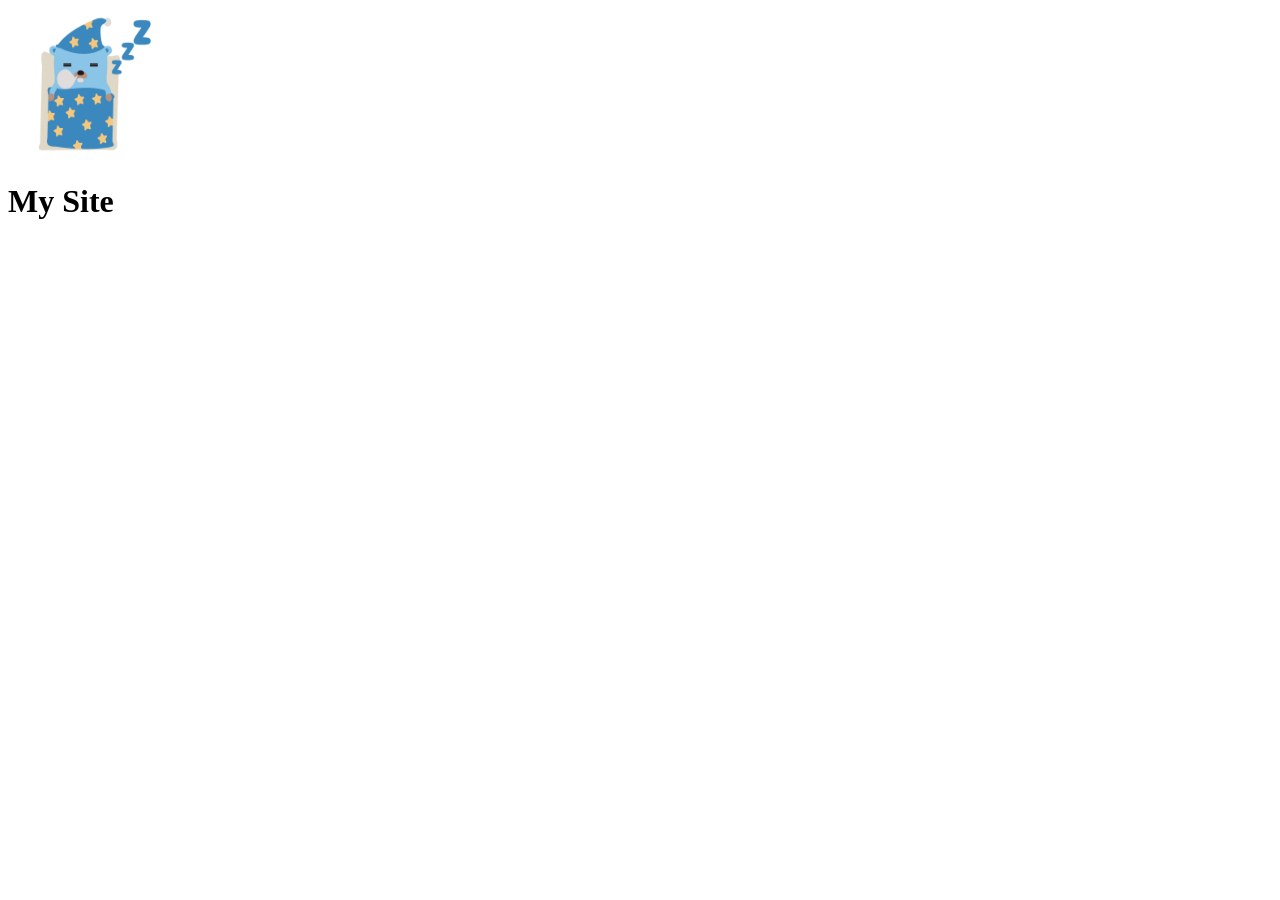
==== static/index.html @ 9a04df4c "Init" ====
<!DOCTYPE html>
<html lang="en">
<head>
	<meta charset="UTF-8">
	<meta name="viewport" content="width=device-width, initial-scale=1.0">
	<title>Home</title>
</head>
<body>
    <img src="./assets/sleeping.png" height="150px" width="150px"/>
    <h1>My Site</h1>
</body>
</html>
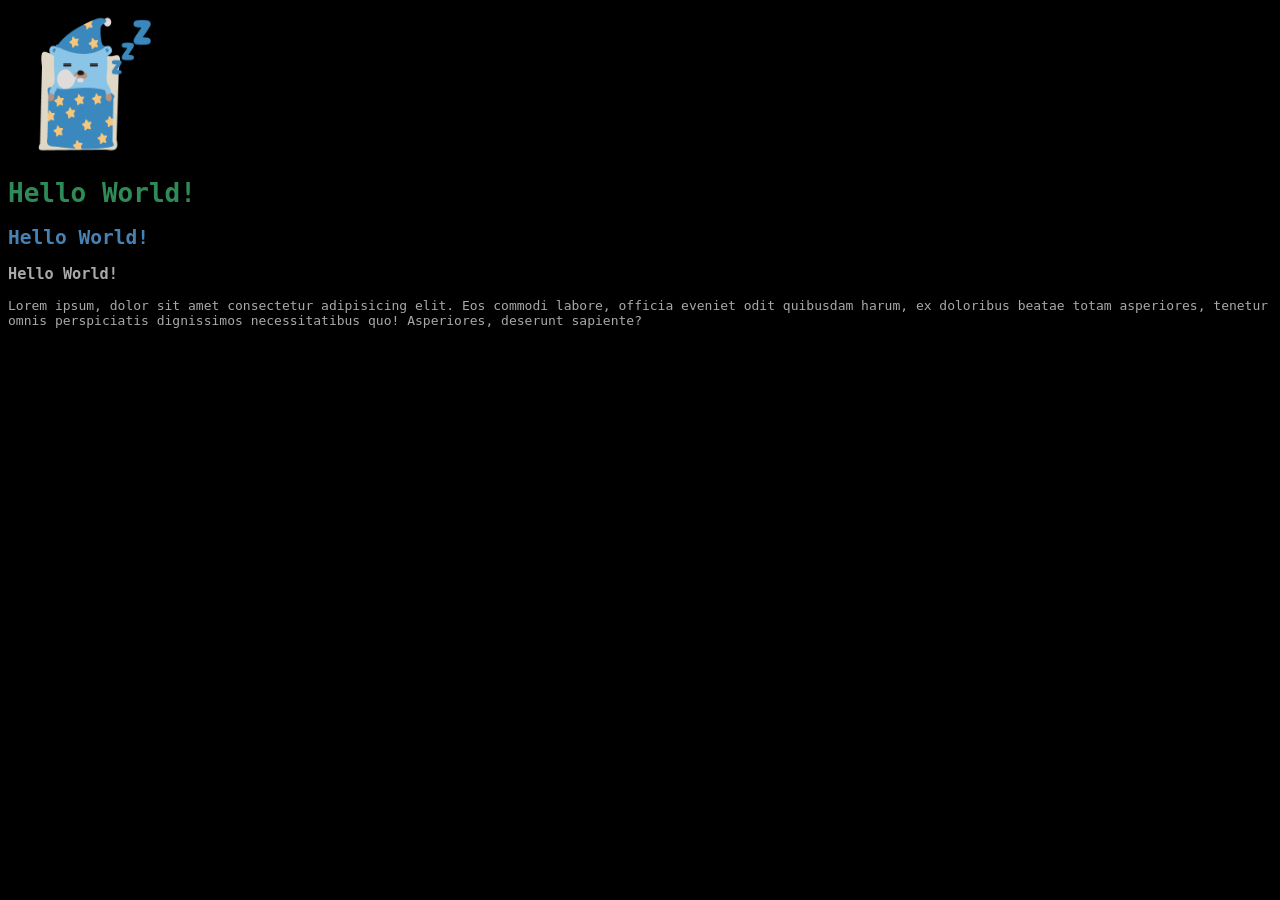
==== commit 4eae2522: "Build a simple HandleFunc" ====
--- a/static/index.html
+++ b/static/index.html
@@ -4,9 +4,13 @@
 	<meta charset="UTF-8">
 	<meta name="viewport" content="width=device-width, initial-scale=1.0">
 	<title>Home</title>
+	<link rel="stylesheet" href="global.css"/>
 </head>
 <body>
-    <img src="./assets/sleeping.png" height="150px" width="150px"/>
-    <h1>My Site</h1>
+    <img src="./assets/sleeping.png" height="150px" width="150px">
+    <h1 class="green">Hello World!</h1>
+    <h2 class="blue">Hello World!</h2>
+    <h3>Hello World!</h3>
+    <p>Lorem ipsum, dolor sit amet consectetur adipisicing elit. Eos commodi labore, officia eveniet odit quibusdam harum, ex doloribus beatae totam asperiores, tenetur omnis perspiciatis dignissimos necessitatibus quo! Asperiores, deserunt sapiente?</p>
 </body>
 </html>
--- a/static/global.css
+++ b/static/global.css
@@ -0,0 +1,13 @@
+body {
+    background-color: black;
+    color: darkgrey;
+    font-family: monospace;
+}
+
+.green {
+    color: seagreen;
+}
+
+.blue {
+    color: steelblue;
+}
